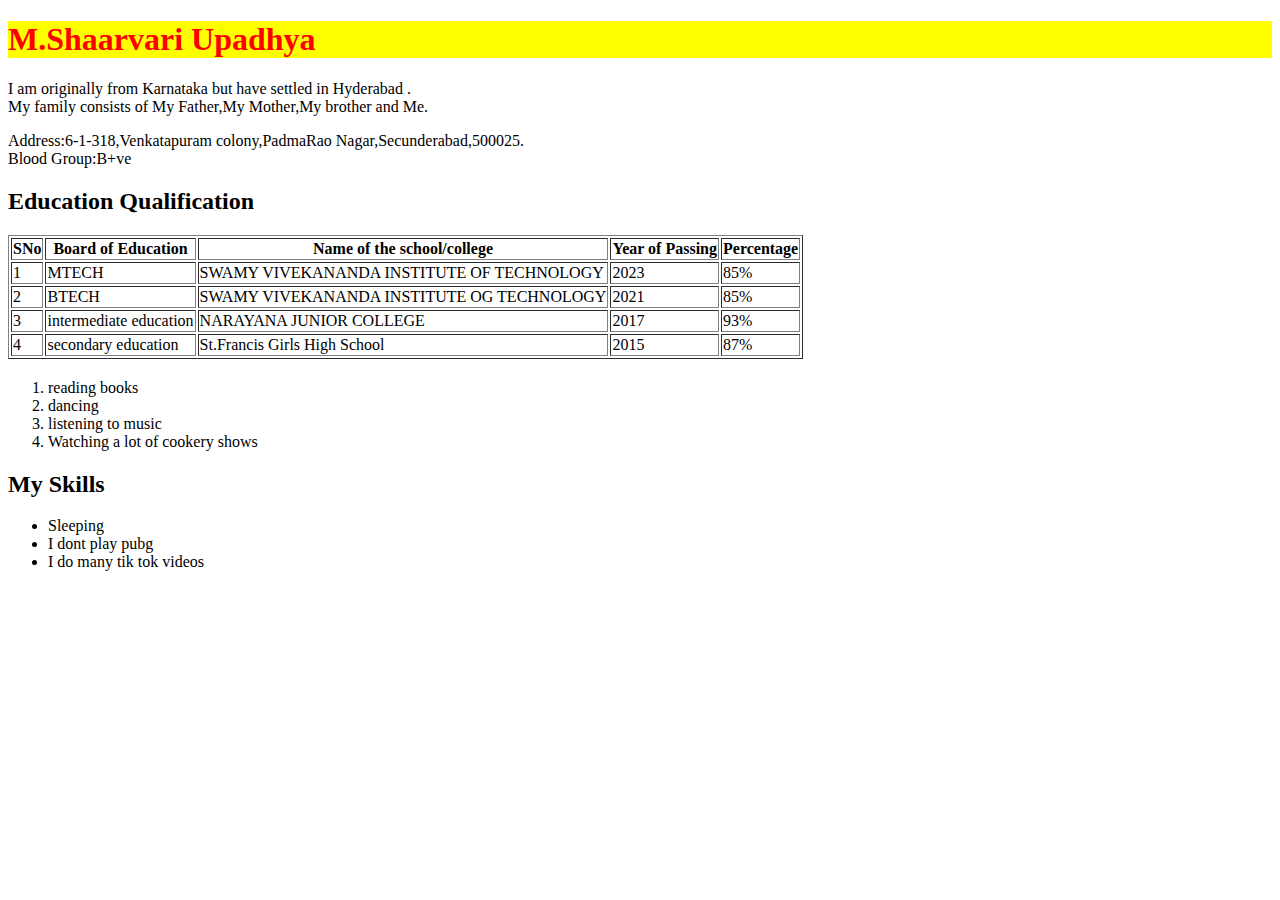
==== index.html @ 5a360536 "Update index.html" ====
<!Doctype html>
<html>
<head>
    <title>
        My Resume
    </title>
    <meta name="language" content="English">
    <meta name="keywords" content="my page,my website,first website">
    <meta name="description" content="This is my first page developed in coding bootcame by packetprep">
   <link href="style.css" type="text/css" rel="stylesheet">
                                                        
    </head>
<body>
    <h1 >M.Shaarvari Upadhya</h1>
    
    
    <p >
    I am originally from Karnataka but have settled in Hyderabad .<br>My family consists of My Father,My Mother,My brother and Me.<br></p>
    
    <p>
    Address:6-1-318,Venkatapuram colony,PadmaRao Nagar,Secunderabad,500025.<br>Blood Group:B+ve</p>
    
    
    <h2>Education Qualification</h2>
    <table border=1>
    
  <tr>
    <th>SNo</th>
    <th>Board of Education</th> 
      <th>Name of the school/college</th>
      <th>Year of Passing</th>
      <th>Percentage</th>
    
  </tr>
  <tr>
    <td>1</td>
    <td>MTECH</td> 
    <td>SWAMY VIVEKANANDA INSTITUTE OF TECHNOLOGY</td>
    <td>2023</td>
      <td>85%</td>
  </tr>
  <tr>
    <td>2</td>
    <td>BTECH</td> 
    <td>SWAMY VIVEKANANDA INSTITUTE OG TECHNOLOGY</td>
      <td>2021</td>
      <td>85%</td>
      <tr>
    <td>3</td>
    <td>intermediate education</td> 
    <td>NARAYANA JUNIOR COLLEGE</td>
    <td>2017</td>
      <td>93%</td>
  </tr>
  <tr>
    <td>4</td>
    <td>secondary education</td> 
    <td>St.Francis Girls High School</td>
    <td>2015</td>
      <td>87%</td>
  </tr>
</table>
    
  
    
    <h2 id="first"></h2>
    <ol>
    <li>reading books</li>
    <li>dancing</li>
    <li>listening to music</li>
    <li>Watching a lot of cookery shows</li>
    </ol>
    <h2>My Skills</h2>
    <ul>
    <li>Sleeping</li>
    <li>I dont play pubg</li>
    <li>I do many tik tok videos</li></ul>
    

    </body>
</html>
---- style.css ----
h1{
            color:red;
            background:yellow;
        }
        #first{
            color:yellow;
            background: red;
        }
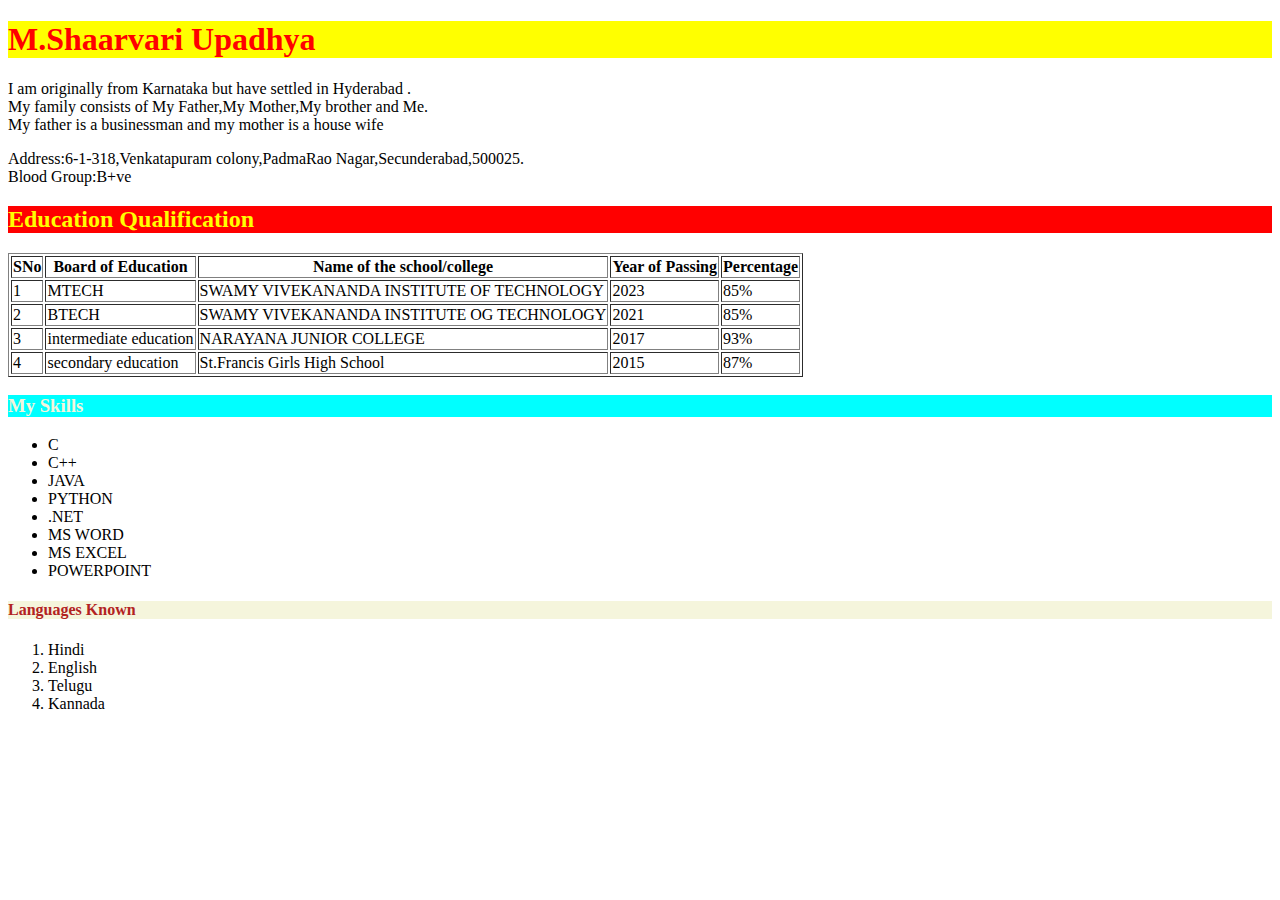
==== commit c4e40dce: "my resume" ====
--- a/index.html
+++ b/index.html
@@ -15,7 +15,8 @@
     
     
     <p >
-    I am originally from Karnataka but have settled in Hyderabad .<br>My family consists of My Father,My Mother,My brother and Me.<br></p>
+    I am originally from Karnataka but have settled in Hyderabad .<br>My family consists of My Father,My Mother,My brother and Me.<br>
+    My  father is a businessman and my mother is a house wife</p>
     
     <p>
     Address:6-1-318,Venkatapuram colony,PadmaRao Nagar,Secunderabad,500025.<br>Blood Group:B+ve</p>
@@ -60,21 +61,25 @@
       <td>87%</td>
   </tr>
 </table>
+    <h3>My Skills</h3>
+    <ul>
+    <li>C</li>
+    <li>C++</li>
+    <li>JAVA</li>
+    <li>PYTHON</li>
+    <li>.NET</li>
+    <li>MS WORD</li>
+    <li>MS EXCEL</li>
+        <li>POWERPOINT</li>
+    </ul>
+     <h4>Languages Known</h4>
+    <ol>
+    <li>Hindi</li>
+    <li>English</li>
+    <li>Telugu</li>
+    <li>Kannada</li>
+    </ol>
     
-  
-    
-    <h2 id="first"></h2>
-    <ol>
-    <li>reading books</li>
-    <li>dancing</li>
-    <li>listening to music</li>
-    <li>Watching a lot of cookery shows</li>
-    </ol>
-    <h2>My Skills</h2>
-    <ul>
-    <li>Sleeping</li>
-    <li>I dont play pubg</li>
-    <li>I do many tik tok videos</li></ul>
     
 
     </body>
--- a/style.css
+++ b/style.css
@@ -2,8 +2,17 @@
             color:red;
             background:yellow;
         }
-        #first{
+        h2{
             color:yellow;
             background: red;
         }
-    +h3
+{
+    color:beige;
+        background:aqua;
+}
+    h4
+{
+    color:firebrick;
+    background:beige;
+}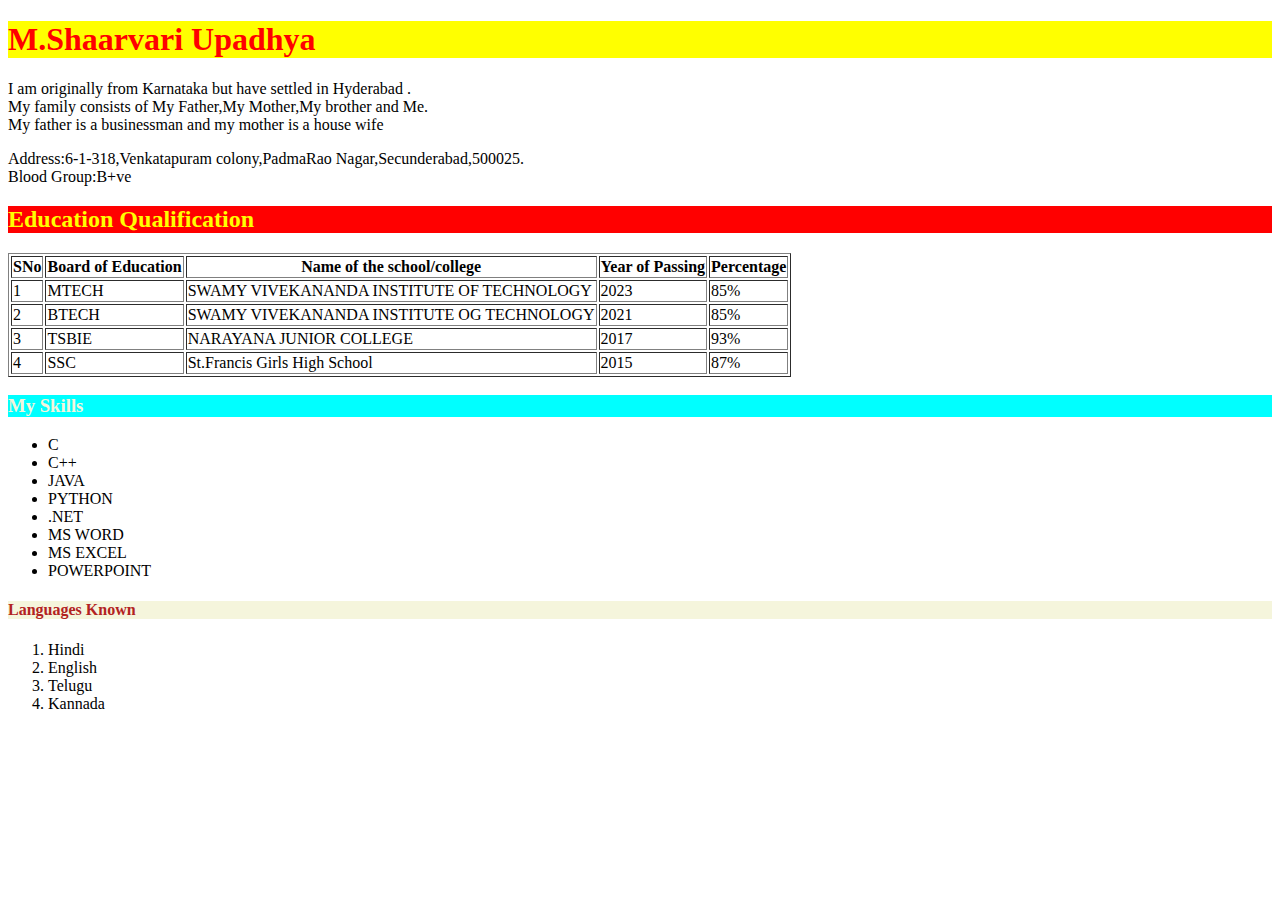
==== commit 7f3f497d: "Update index.html" ====
--- a/index.html
+++ b/index.html
@@ -48,14 +48,14 @@
       <td>85%</td>
       <tr>
     <td>3</td>
-    <td>intermediate education</td> 
+    <td>TSBIE</td> 
     <td>NARAYANA JUNIOR COLLEGE</td>
     <td>2017</td>
       <td>93%</td>
   </tr>
   <tr>
     <td>4</td>
-    <td>secondary education</td> 
+    <td>SSC</td> 
     <td>St.Francis Girls High School</td>
     <td>2015</td>
       <td>87%</td>
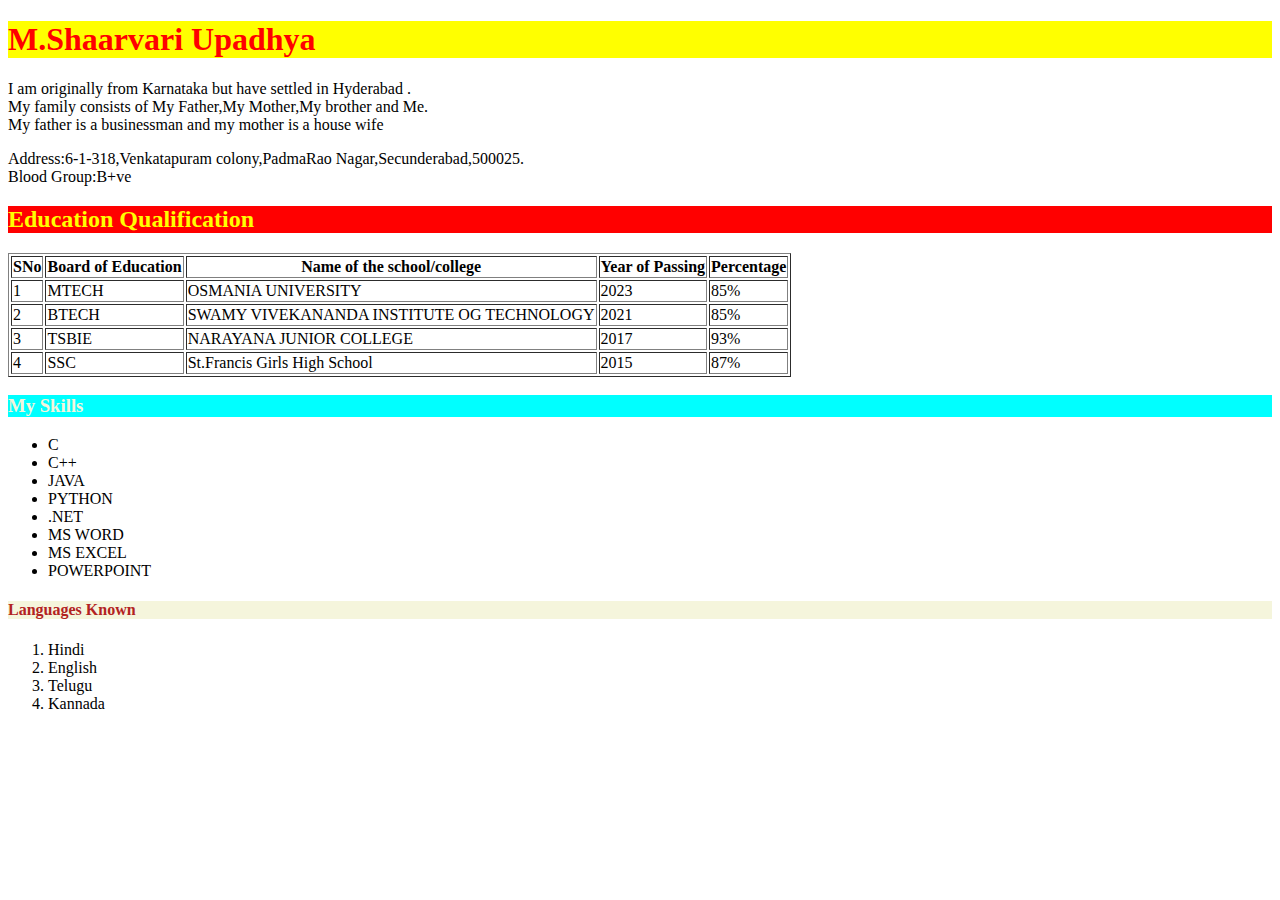
==== commit 7f932077: "Update index.html" ====
--- a/index.html
+++ b/index.html
@@ -36,7 +36,7 @@
   <tr>
     <td>1</td>
     <td>MTECH</td> 
-    <td>SWAMY VIVEKANANDA INSTITUTE OF TECHNOLOGY</td>
+    <td>OSMANIA UNIVERSITY</td>
     <td>2023</td>
       <td>85%</td>
   </tr>
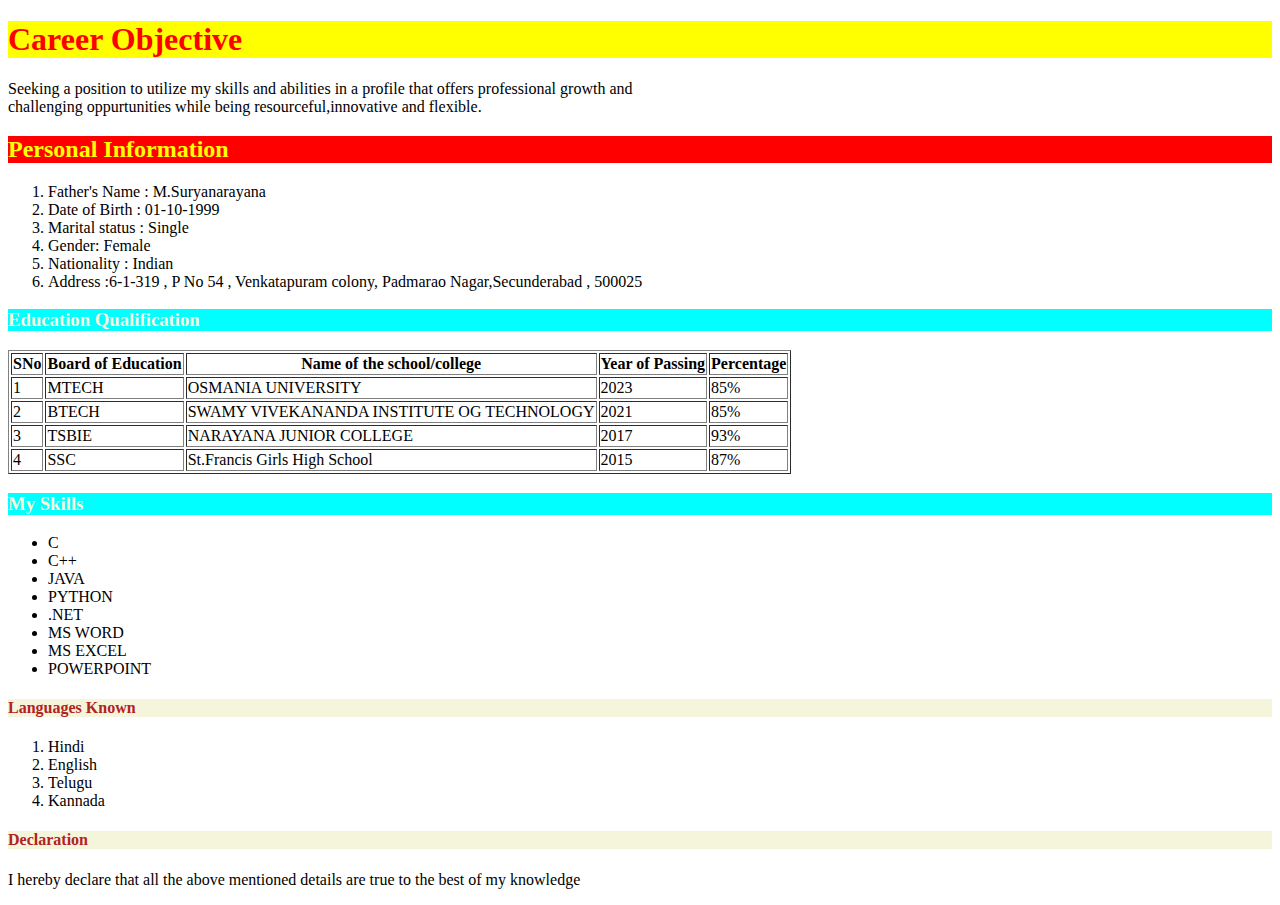
==== commit d8b9239c: "Update index.html" ====
--- a/index.html
+++ b/index.html
@@ -11,18 +11,23 @@
                                                         
     </head>
 <body>
-    <h1 >M.Shaarvari Upadhya</h1>
+    <h1 >Career Objective</h1>
     
     
-    <p >
-    I am originally from Karnataka but have settled in Hyderabad .<br>My family consists of My Father,My Mother,My brother and Me.<br>
-    My  father is a businessman and my mother is a house wife</p>
+    <p>Seeking a position to utilize my skills and abilities in a profile that offers professional growth and <br>challenging oppurtunities while being resourceful,innovative and flexible.</p>
     
-    <p>
-    Address:6-1-318,Venkatapuram colony,PadmaRao Nagar,Secunderabad,500025.<br>Blood Group:B+ve</p>
+    <h2>Personal Information</h2>
+    <ol>
+    <li>Father's Name : M.Suryanarayana</li>
+    <li>Date of Birth : 01-10-1999</li>
+    <li>Marital status : Single</li>
+    <li>Gender: Female</li>
+    <li>Nationality : Indian</li>
+    <li>Address :6-1-319 , P No 54 , Venkatapuram colony, Padmarao Nagar,Secunderabad , 500025</li></ol>
     
     
-    <h2>Education Qualification</h2>
+    
+    <h3>Education Qualification</h3>
     <table border=1>
     
   <tr>
@@ -79,7 +84,8 @@
     <li>Telugu</li>
     <li>Kannada</li>
     </ol>
-    
+    <h4>Declaration</h4>
+    <p>I hereby declare that all the above mentioned details are true to the best of my knowledge</p>
     
 
     </body>
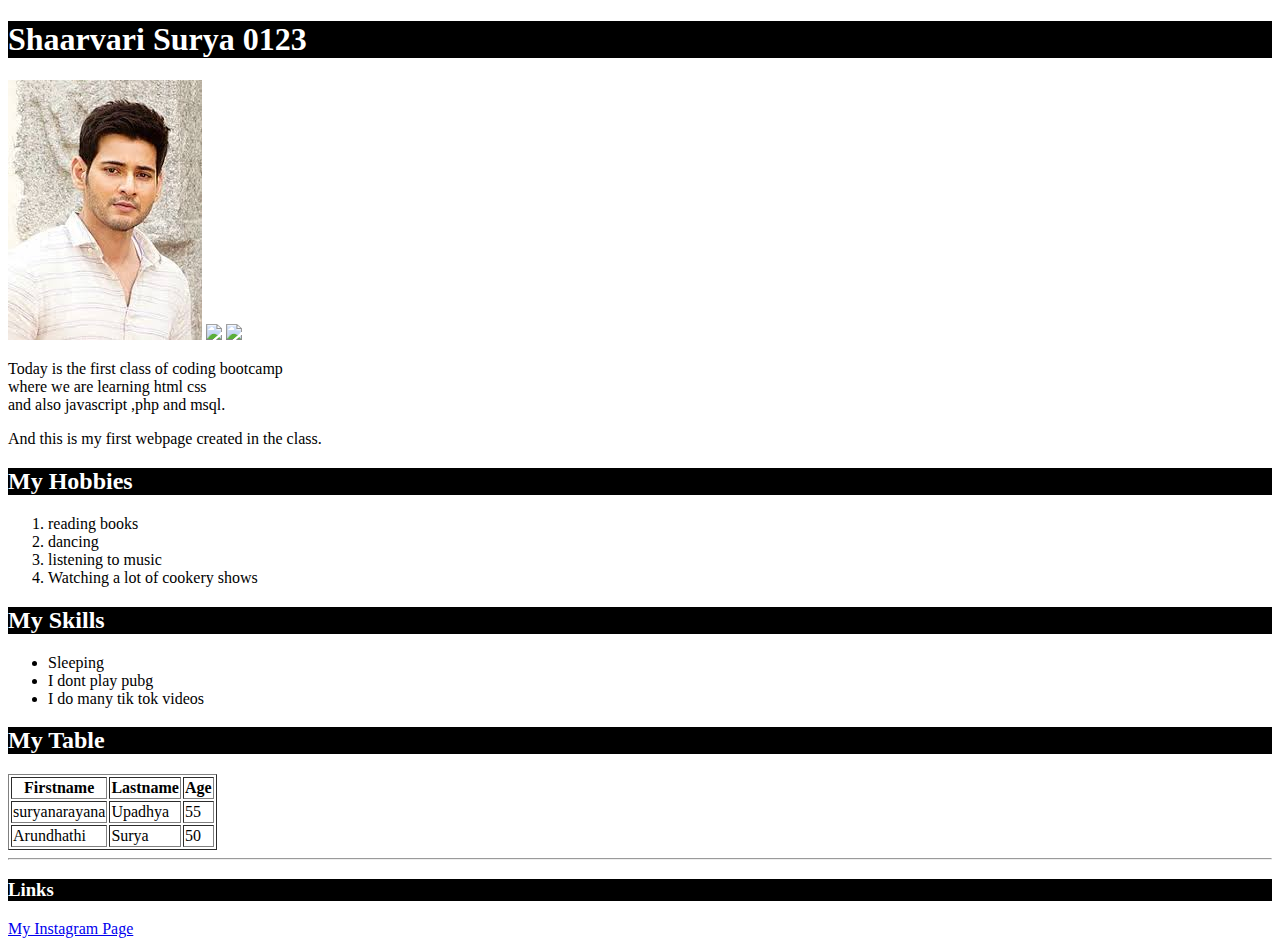
==== commit 4c48f66a: "2nd day" ====
--- a/index.html
+++ b/index.html
@@ -2,7 +2,7 @@
 <html>
 <head>
     <title>
-        My Resume
+        My First Page
     </title>
     <meta name="language" content="English">
     <meta name="keywords" content="my page,my website,first website">
@@ -11,82 +11,54 @@
                                                         
     </head>
 <body>
-    <h1 >Career Objective</h1>
+    <div id="box">
+    <h1 > Shaarvari Surya 0123</h1>
+        <img id="image" src="ssmb.jpg" />
+        <img id="image" src="imag/dp.jpg"/>
+        <img id="image" src="../image/download.jpg">
     
     
-    <p>Seeking a position to utilize my skills and abilities in a profile that offers professional growth and <br>challenging oppurtunities while being resourceful,innovative and flexible.</p>
+    <p >Today is the first class of coding
+    bootcamp <br>where we are learning html css
+   <br> and also javascript ,php and msql.</p>
     
-    <h2>Personal Information</h2>
+  <p >  And this is my first webpage created in the class.</p>
+    
+    <h2 id="first">My Hobbies</h2>
     <ol>
-    <li>Father's Name : M.Suryanarayana</li>
-    <li>Date of Birth : 01-10-1999</li>
-    <li>Marital status : Single</li>
-    <li>Gender: Female</li>
-    <li>Nationality : Indian</li>
-    <li>Address :6-1-319 , P No 54 , Venkatapuram colony, Padmarao Nagar,Secunderabad , 500025</li></ol>
-    
-    
-    
-    <h3>Education Qualification</h3>
+    <li>reading books</li>
+    <li>dancing</li>
+    <li>listening to music</li>
+    <li>Watching a lot of cookery shows</li>
+    </ol>
+    <h2>My Skills</h2>
+    <ul>
+    <li>Sleeping</li>
+    <li>I dont play pubg</li>
+    <li>I do many tik tok videos</li></ul>
+    <h2>My Table</h2>
     <table border=1>
     
   <tr>
-    <th>SNo</th>
-    <th>Board of Education</th> 
-      <th>Name of the school/college</th>
-      <th>Year of Passing</th>
-      <th>Percentage</th>
-    
+    <th>Firstname</th>
+    <th>Lastname</th> 
+    <th>Age</th>
   </tr>
   <tr>
-    <td>1</td>
-    <td>MTECH</td> 
-    <td>OSMANIA UNIVERSITY</td>
-    <td>2023</td>
-      <td>85%</td>
+    <td>suryanarayana</td>
+    <td>Upadhya</td> 
+    <td>55</td>
   </tr>
   <tr>
-    <td>2</td>
-    <td>BTECH</td> 
-    <td>SWAMY VIVEKANANDA INSTITUTE OG TECHNOLOGY</td>
-      <td>2021</td>
-      <td>85%</td>
-      <tr>
-    <td>3</td>
-    <td>TSBIE</td> 
-    <td>NARAYANA JUNIOR COLLEGE</td>
-    <td>2017</td>
-      <td>93%</td>
-  </tr>
-  <tr>
-    <td>4</td>
-    <td>SSC</td> 
-    <td>St.Francis Girls High School</td>
-    <td>2015</td>
-      <td>87%</td>
+    <td>Arundhathi</td>
+    <td>Surya</td> 
+    <td>50</td>
   </tr>
 </table>
-    <h3>My Skills</h3>
-    <ul>
-    <li>C</li>
-    <li>C++</li>
-    <li>JAVA</li>
-    <li>PYTHON</li>
-    <li>.NET</li>
-    <li>MS WORD</li>
-    <li>MS EXCEL</li>
-        <li>POWERPOINT</li>
-    </ul>
-     <h4>Languages Known</h4>
-    <ol>
-    <li>Hindi</li>
-    <li>English</li>
-    <li>Telugu</li>
-    <li>Kannada</li>
-    </ol>
-    <h4>Declaration</h4>
-    <p>I hereby declare that all the above mentioned details are true to the best of my knowledge</p>
-    
+        <hr>
+        <h3>Links</h3>
+        <a href="https://instagram.com/the_twilight0116"> My Instagram Page</a>
+    </div>
 
     </body>
 </html>--- a/style.css
+++ b/style.css
@@ -1,18 +1,18 @@
  h1{
-            color:red;
-            background:yellow;
+            color:white;
+            background:black;
         }
         h2{
-            color:yellow;
-            background: red;
+            color:white;
+            background:black;
         }
 h3
 {
-    color:beige;
-        background:aqua;
+    color:white;
+        background:black;
 }
     h4
 {
-    color:firebrick;
-    background:beige;
+    color:white;
+    background:black;
 }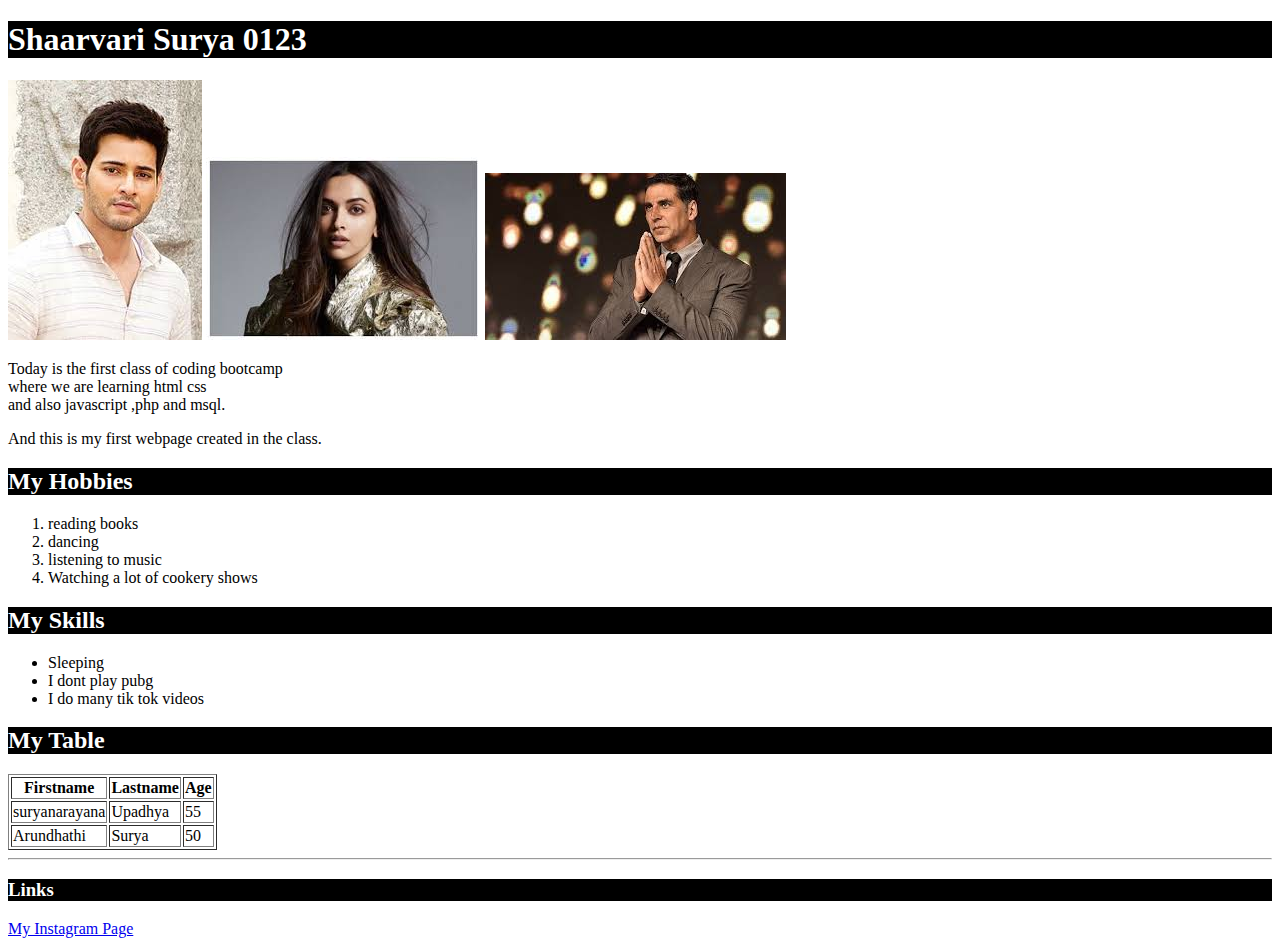
==== commit 47de7fdf: "chnages" ====
--- a/index.html
+++ b/index.html
@@ -14,8 +14,8 @@
     <div id="box">
     <h1 > Shaarvari Surya 0123</h1>
         <img id="image" src="ssmb.jpg" />
-        <img id="image" src="imag/dp.jpg"/>
-        <img id="image" src="../image/download.jpg">
+        <img id="image" src="dp.jpg"/>
+        <img id="image" src="download.jpg">
     
     
     <p >Today is the first class of coding
